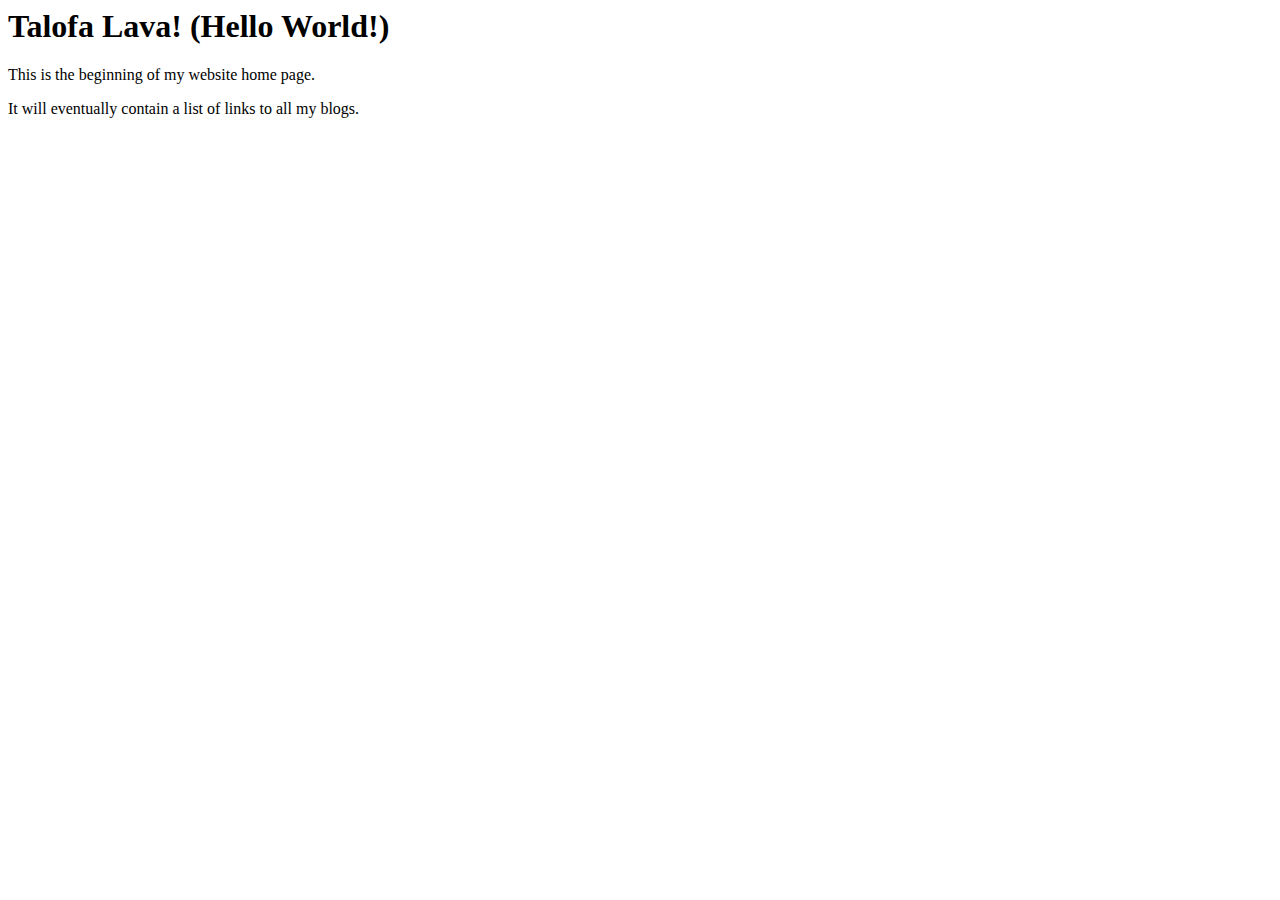
==== index.html @ 068daef5 "Inital commit" ====
<html>
  <head>
    <title>My blog</title>
  </head>
  <body>
    <h1>Talofa Lava! (Hello World!)</h1>
    <p>This is the beginning of my website home page.</p>
    <p>It will eventually contain a list of links to all my blogs.</p>
  </body>
</html>
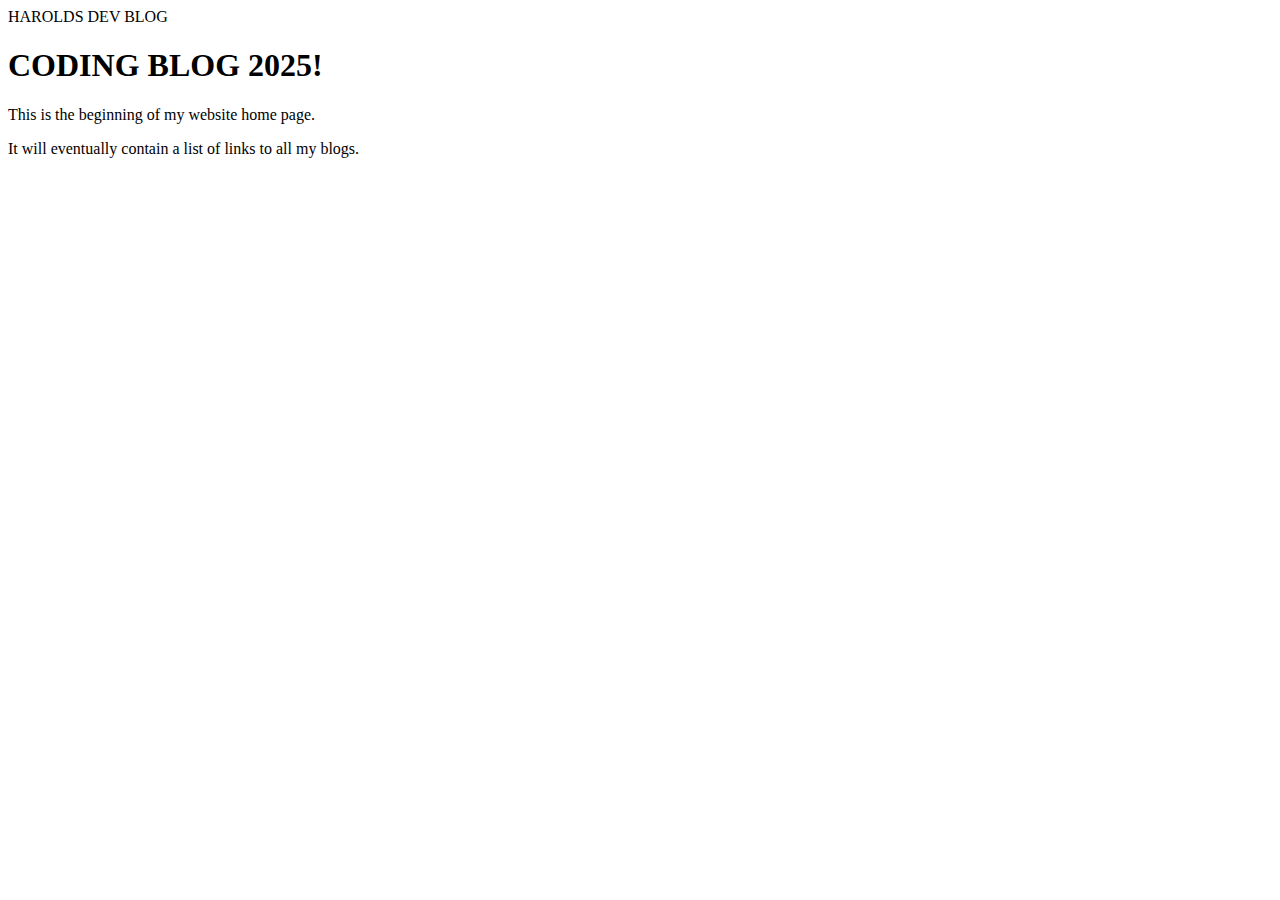
==== commit 6b172699: "Created title page" ====
--- a/index.html
+++ b/index.html
@@ -1,10 +1,27 @@
 <html>
   <head>
+    <link rel="preconnect" href="https://fonts.googleapis.com">
+<link rel="preconnect" href="https://fonts.gstatic.com" crossorigin>
+<link href="https://fonts.googleapis.com/css2?family=Bungee+Shade&family=Dangrek&family=Sigmar&display=swap" rel="stylesheet">
+    <meta charset="UTF-8">
+    <meta name="viewport" content="width=device-width, initial-scale=1" />
+    <link href="styles/main.css" rel="stylesheet" type="text/css" />
     <title>My blog</title>
   </head>
+
   <body>
-    <h1>Talofa Lava! (Hello World!)</h1>
-    <p>This is the beginning of my website home page.</p>
-    <p>It will eventually contain a list of links to all my blogs.</p>
+    <td class="blog title">
+      HAROLDS DEV BLOG 
+    </td>
+
+      <h1 class="bungee-shade-regular">CODING BLOG 2025! </h1>
+    
+
+      <p>This is the beginning of my website home page.</p>
+      <p>It will eventually contain a list of links to all my blogs.</p>
+      <div></div>
+    </td>
   </body>
-</html>+<td class=""
+
+</html>
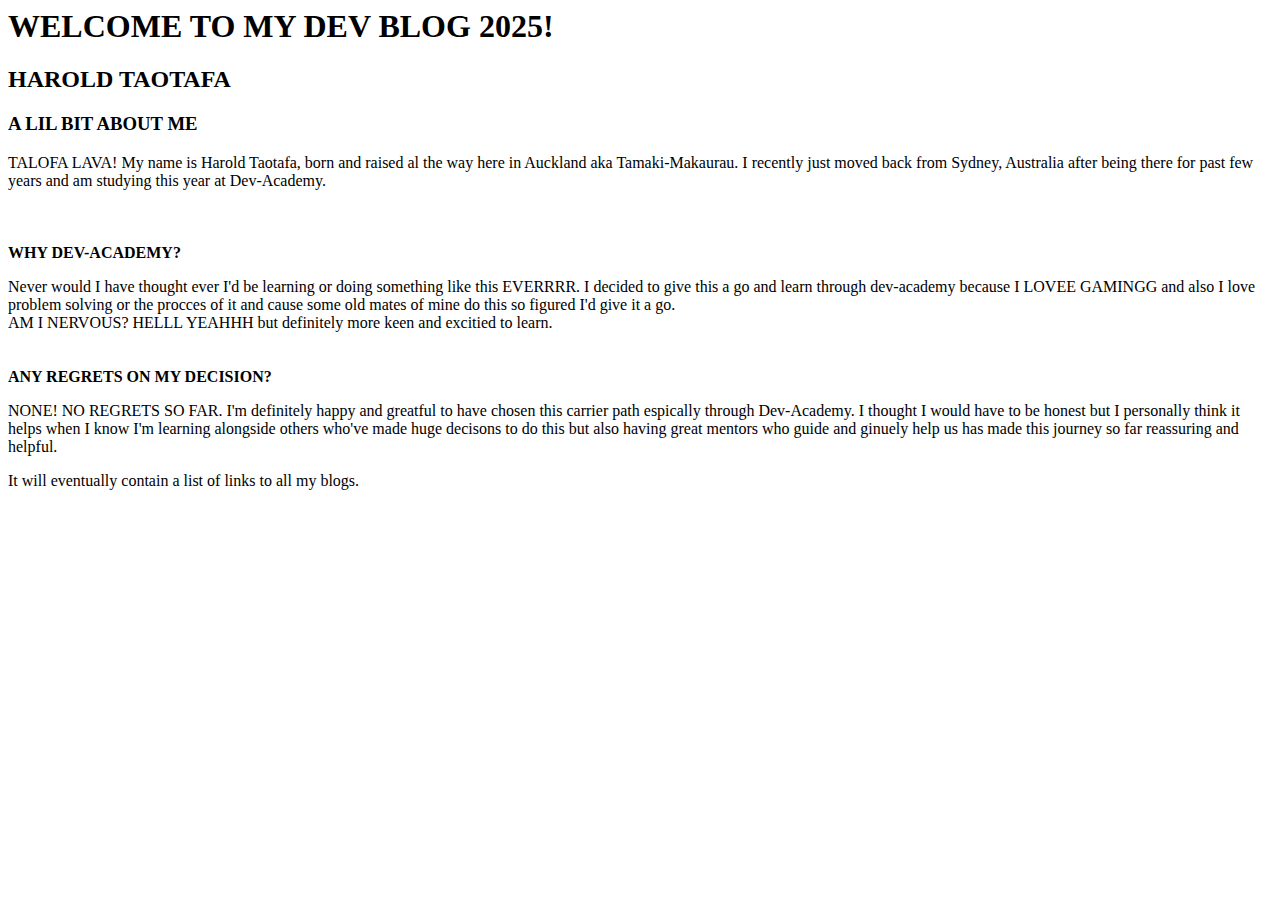
==== commit 4e491bea: "Added new texts/headings onto home page" ====
--- a/index.html
+++ b/index.html
@@ -10,14 +10,41 @@
   </head>
 
   <body>
-    <td class="blog title">
-      HAROLDS DEV BLOG 
-    </td>
-
-      <h1 class="bungee-shade-regular">CODING BLOG 2025! </h1>
+    <header>
+      <h1 class="bungee-shade-regular">WELCOME TO MY DEV BLOG 2025! </h1>
+      </header>
+      <div>
+        <h2>HAROLD TAOTAFA</h2>
+      </div>
+      
+     
     
-
-      <p>This is the beginning of my website home page.</p>
+    
+    <div class="centre-text"> 
+      <h3> A LIL BIT ABOUT ME </h3>
+      </div>
+      <div class="text-box"> 
+      <p>TALOFA LAVA! My name is Harold Taotafa, born and raised al the way here in Auckland aka Tamaki-Makaurau. I recently just moved back from Sydney, Australia after being there for past few years and am studying this year at Dev-Academy.
+        <br> 
+        <br> 
+        <br>
+        <br>
+        <strong> WHY DEV-ACADEMY?</strong>
+        </p> Never would I have thought ever I'd be learning or doing something like this EVERRRR. I decided to give this a go and learn through dev-academy because I LOVEE GAMINGG and also I love problem solving or the procces of it and cause some old mates of mine do this so figured I'd give it a go. 
+        <br>
+        AM I NERVOUS? HELLL YEAHHH but definitely more keen and excitied to learn.
+        <br> 
+        <br> 
+        <br> 
+        <strong> ANY REGRETS ON MY DECISION? </strong>
+          <p> NONE! NO REGRETS SO FAR. I'm definitely happy and greatful to have chosen this carrier path espically through Dev-Academy. I thought I would have to be honest but I personally think it helps when I know I'm learning alongside others who've made huge decisons to do this but also having great mentors who guide and ginuely help us has made this journey so far reassuring and helpful. 
+            <br> 
+          </p>
+          </div>
+            
+            
+      
+      
       <p>It will eventually contain a list of links to all my blogs.</p>
       <div></div>
     </td>
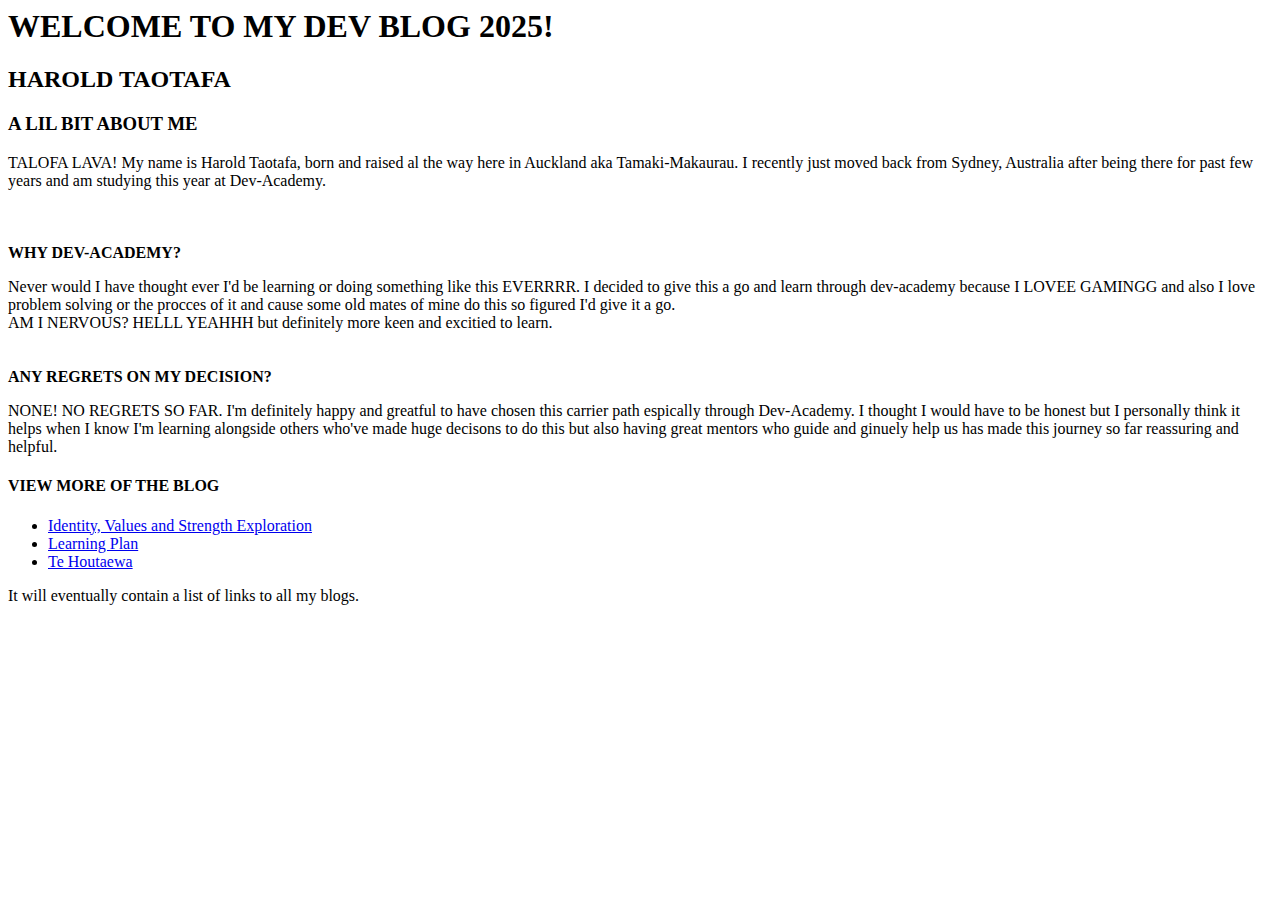
==== commit ef05a5c6: "Feat: Added new page links and improved navigation" ====
--- a/index.html
+++ b/index.html
@@ -10,20 +10,20 @@
   </head>
 
   <body>
-    <header>
+      <header>
       <h1 class="bungee-shade-regular">WELCOME TO MY DEV BLOG 2025! </h1>
-      </header>
+      <table>
       <div>
         <h2>HAROLD TAOTAFA</h2>
       </div>
-      
+    </header>
      
     
+  
+    <div class="centre-text"> 
+    <div class="info-box"> 
+      <h3> A LIL BIT ABOUT ME </h3>
     
-    <div class="centre-text"> 
-      <h3> A LIL BIT ABOUT ME </h3>
-      </div>
-      <div class="text-box"> 
       <p>TALOFA LAVA! My name is Harold Taotafa, born and raised al the way here in Auckland aka Tamaki-Makaurau. I recently just moved back from Sydney, Australia after being there for past few years and am studying this year at Dev-Academy.
         <br> 
         <br> 
@@ -42,13 +42,14 @@
           </p>
           </div>
             
-            
-      
-      
-      <p>It will eventually contain a list of links to all my blogs.</p>
-      <div></div>
-    </td>
-  </body>
-<td class=""
+          <footer>
+            <h4> VIEW MORE OF THE BLOG </h4>
+            <ul>
+              <li><a href="Identity Blog.html">Identity, Values and Strength Exploration</a></li>
+              <li><a href="Learning Plan.html">Learning Plan</a></li>
+              <li><a href="Te houtaewa">Te Houtaewa</a></li>
+            </ul>
+          </footer>
+          <p>It will eventually contain a list of links to all my blogs.</p>
+      </body>
 
-</html>
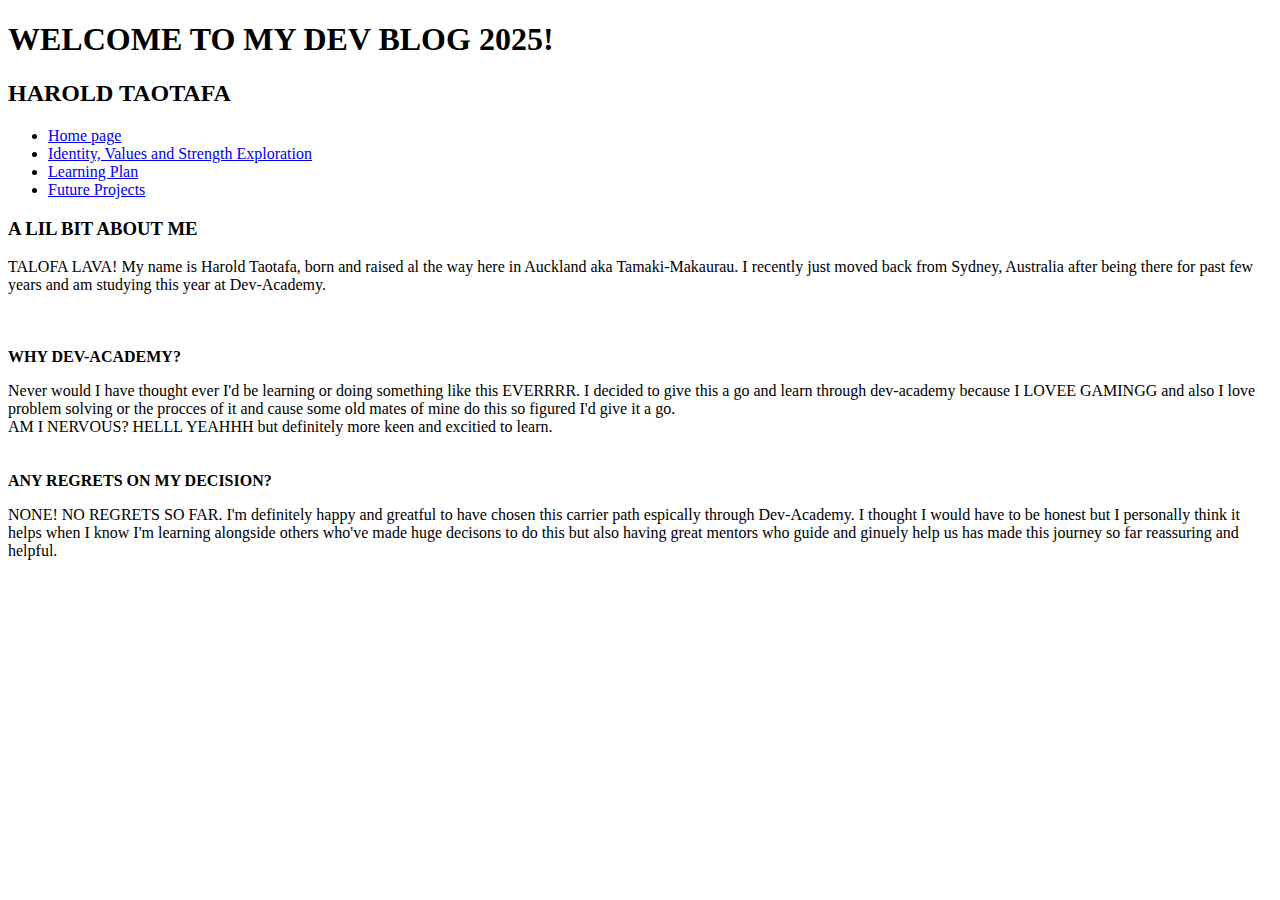
==== commit 4c6d5c56: "establish rough foundation for webpage" ====
--- a/index.html
+++ b/index.html
@@ -1,3 +1,4 @@
+<!DOCTYPE html>
 <html>
   <head>
     <link rel="preconnect" href="https://fonts.googleapis.com">
@@ -11,11 +12,22 @@
 
   <body>
       <header>
-      <h1 class="bungee-shade-regular">WELCOME TO MY DEV BLOG 2025! </h1>
+        <div class="main-page">
+      <h1 class="bungee-shade-regular header-tile">WELCOME TO MY DEV BLOG 2025! </h1>
+        </div>
       <table>
       <div>
         <h2>HAROLD TAOTAFA</h2>
-      </div>
+        </div>
+
+        <nav class="top-right-nav">
+          <ul>
+          <li><a href="index.html">Home page</a></li>
+          <li><a href="Identity Blog.html">Identity, Values and Strength Exploration</a></li>
+          <li><a href="Learning Plan.html">Learning Plan</a></li>
+          <li><a href="Tech Projects.html">Future Projects</a></li>
+         </ul>
+         </nav>
     </header>
      
     
@@ -42,14 +54,10 @@
           </p>
           </div>
             
-          <footer>
-            <h4> VIEW MORE OF THE BLOG </h4>
-            <ul>
-              <li><a href="Identity Blog.html">Identity, Values and Strength Exploration</a></li>
-              <li><a href="Learning Plan.html">Learning Plan</a></li>
-              <li><a href="Te houtaewa">Te Houtaewa</a></li>
-            </ul>
-          </footer>
-          <p>It will eventually contain a list of links to all my blogs.</p>
+          
+            
+            
+          
       </body>
+</html>
 
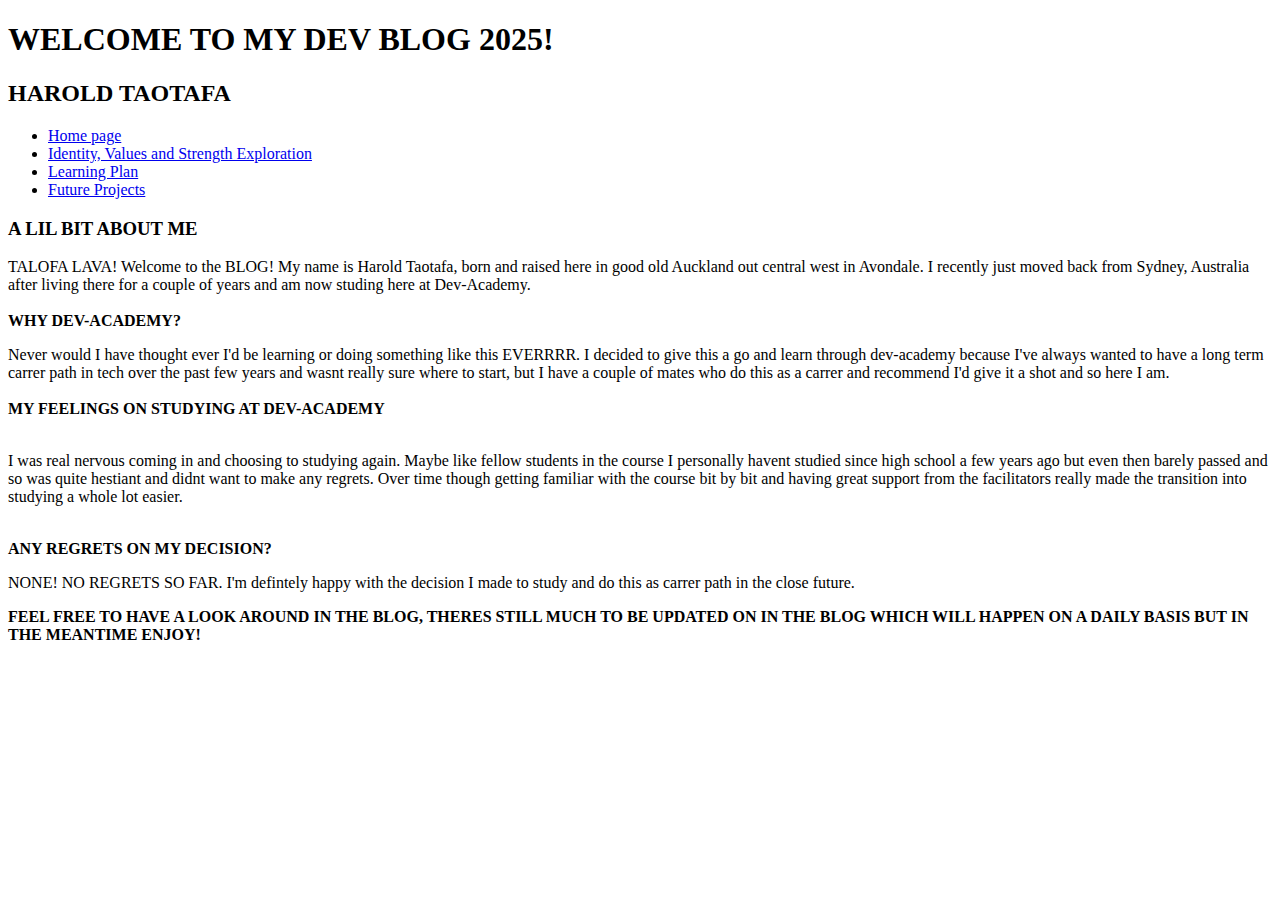
==== commit d9c984ff: "updated paragraph/links ready to push" ====
--- a/index.html
+++ b/index.html
@@ -35,23 +35,30 @@
     <div class="centre-text"> 
     <div class="info-box"> 
       <h3> A LIL BIT ABOUT ME </h3>
-    
-      <p>TALOFA LAVA! My name is Harold Taotafa, born and raised al the way here in Auckland aka Tamaki-Makaurau. I recently just moved back from Sydney, Australia after being there for past few years and am studying this year at Dev-Academy.
+       <p>TALOFA LAVA! Welcome to the BLOG! My name is Harold Taotafa, born and raised here in good old Auckland out central west in Avondale. 
+        I recently just moved back from Sydney, Australia after living there for a couple of years and am now studing here
+        at Dev-Academy. 
         <br> 
         <br> 
+        <strong> WHY DEV-ACADEMY?</strong>
+        </p> Never would I have thought ever I'd be learning or doing something like this EVERRRR.
+         I decided to give this a go and learn through dev-academy because I've always wanted to have a long term carrer path 
+         in tech over the past few years and wasnt really sure where to start, but I have a couple of mates who do this as a carrer and recommend I'd  
+         give it a shot and so here I am. 
         <br>
         <br>
-        <strong> WHY DEV-ACADEMY?</strong>
-        </p> Never would I have thought ever I'd be learning or doing something like this EVERRRR. I decided to give this a go and learn through dev-academy because I LOVEE GAMINGG and also I love problem solving or the procces of it and cause some old mates of mine do this so figured I'd give it a go. 
-        <br>
-        AM I NERVOUS? HELLL YEAHHH but definitely more keen and excitied to learn.
-        <br> 
-        <br> 
+       <strong>MY FEELINGS ON STUDYING AT DEV-ACADEMY</strong>
+       <br>
+       <br>
+        <p>I was real nervous coming in and choosing to studying again. Maybe like fellow students in the course I personally havent studied since high school a few years ago but even then 
+          barely passed and so was quite hestiant and didnt want to make any regrets. Over time though getting familiar with the course
+          bit by bit and having great support from the facilitators really made the transition into studying a whole lot easier. </p>
         <br> 
         <strong> ANY REGRETS ON MY DECISION? </strong>
-          <p> NONE! NO REGRETS SO FAR. I'm definitely happy and greatful to have chosen this carrier path espically through Dev-Academy. I thought I would have to be honest but I personally think it helps when I know I'm learning alongside others who've made huge decisons to do this but also having great mentors who guide and ginuely help us has made this journey so far reassuring and helpful. 
-            <br> 
-          </p>
+        <p> NONE! NO REGRETS SO FAR. I'm defintely happy with the decision I made to study and do this as 
+          carrer path in the close future. </p>
+          <Strong>FEEL FREE TO HAVE A LOOK AROUND IN THE BLOG, THERES STILL MUCH TO BE UPDATED ON IN THE BLOG WHICH WILL 
+            HAPPEN ON A DAILY BASIS BUT IN THE MEANTIME ENJOY! </Strong>
           </div>
             
           
